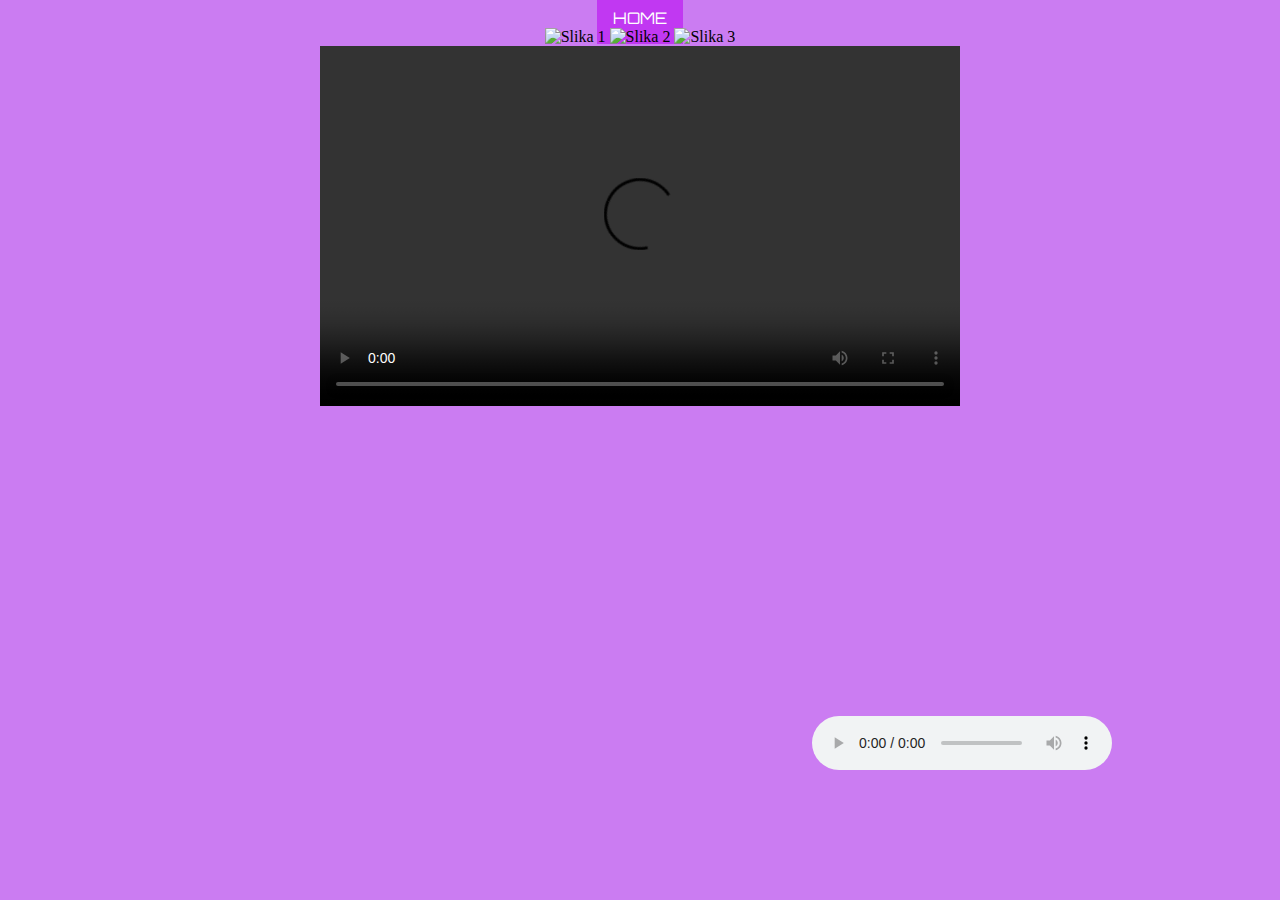
==== stranica2.html @ d1ab0af3 "Add files via upload" ====
<!DOCTYPE html>
<html lang="en">
<head>
    <meta charset="UTF-8">
    <meta name="viewport" content="width=device-width, initial-scale=1.0">
    <link rel="preconnect" href="https://fonts.googleapis.com">
    <link rel="preconnect" href="https://fonts.gstatic.com" crossorigin>
    <link href="https://fonts.googleapis.com/css2?family=Orbitron:wght@400..900&display=swap" rel="stylesheet">
    <link rel="stylesheet" href="styles.css">
    <title>Stranica 2</title>
    <style>
        body {
            background-color: #cb7cf2;
        }
    </style>
</head>
<body>
    <a class="dropbtn" href="index.html">HOME</a>
<br>
    <img class="slike-str2" src="slike/RAPOHOLICS.jpg" alt="Slika 1">
    <img class="slike-str2" src="slike/RAPOHOLICS 2 INSTAGRAM.jpg" alt="Slika 2">
    <img class="slike-str2" src="slike/HIP HOP 2 INSTAGRAM.jpg" alt="Slika 3">
<br>

    <video width="640" height="360" controls><source src="mojzadatak.mp4" type="video/mp4" />Tvoj web browser ne podržava ovaj video format</video>

    <iframe width="640" height="360" src="https://www.youtube.com/embed/l59DiuJCZt4?si=OV6qTGPi58dXNsnR" title="YouTube video player" frameborder="0" allow="accelerometer; autoplay; clipboard-write; encrypted-media; gyroscope; picture-in-picture; web-share" referrerpolicy="strict-origin-when-cross-origin" allowfullscreen></iframe>
    <audio controls>
        <source src="Japanese Bruh Effect.mp3" type="audio/mp3" />
    </audio>
</body>
</html>
---- styles.css ----
body {
    text-align: center;
    background-color: #cb7cf2;
}

h1 {
    background-color: #000000; 
    color: #ffffff;            
}


ol, ul {
    display: inline-block;
    vertical-align: top;
}


.orbitron-p {
  font-family: "Orbitron", sans-serif;
  font-optical-sizing: auto;
  font-weight: 400;
  font-style: normal;
}

.dropbtn {
    background-color: #c138f2;
    color: white;
    padding: 16px;
    font-size: 16px;
    border: none;
    cursor: pointer;
    font-family: "Orbitron", sans-serif;
    text-decoration: none;
  }

.dropdown {
    position: relative;
    display: inline-block;
}

.dropdown-content {
    display: none;
    position: absolute;
    background-color: #f9f9f9;
    min-width: 200px;
    box-shadow: 0px 8px 16px 0px rgba(0,0,0,0.2);
    padding: 12px 16px;
    z-index: 1;
    align-content: center;
  }

.dropdown:hover .dropdown-content {
    display: inline-table;
}

.dropdown-content a {
  color: black;
  padding: 12px 16px;
  text-decoration: none;
  display: block;
  font-family: "Orbitron", sans-serif;
}

.dropdown-content a:hover {background-color: #f1f1f1}

.dropdown:hover .dropbtn {
    background-color: #640487;
  }

.slike-str2 {
    width: 512px;
    height: 512px;
}
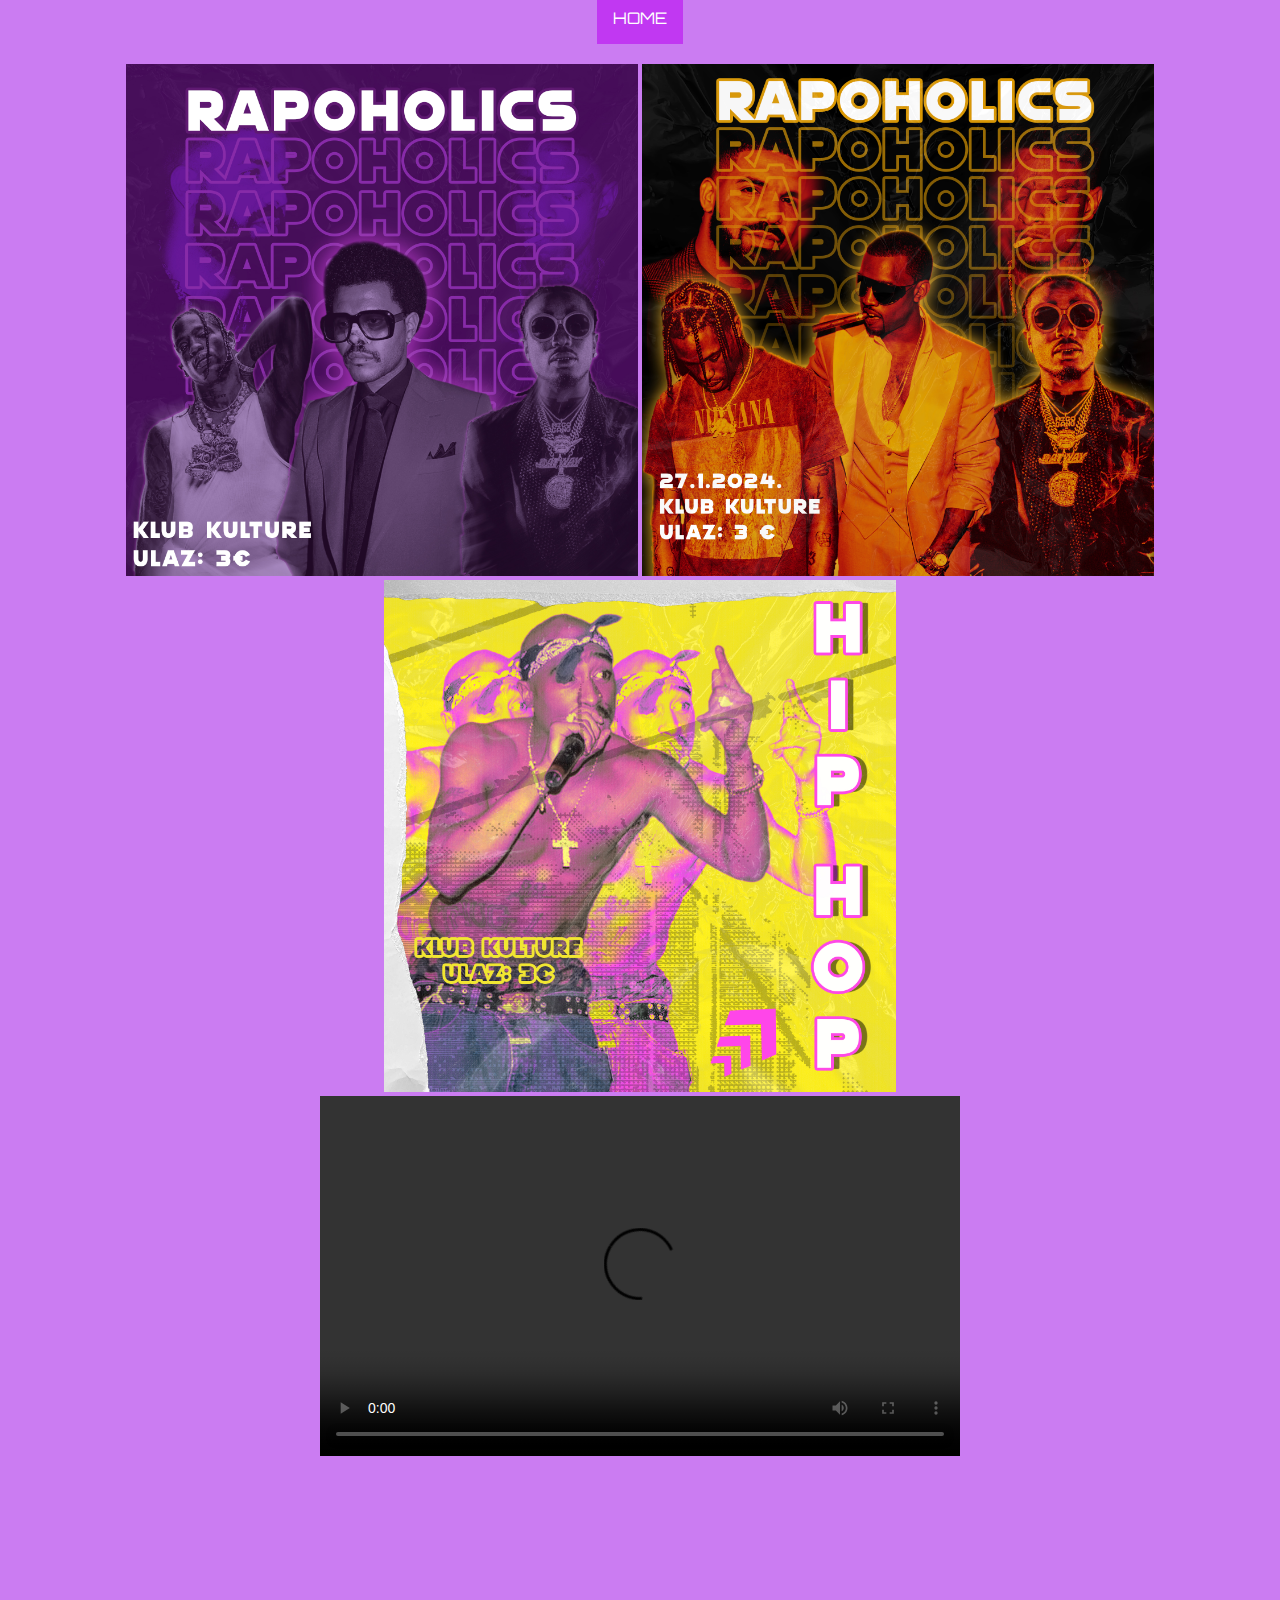
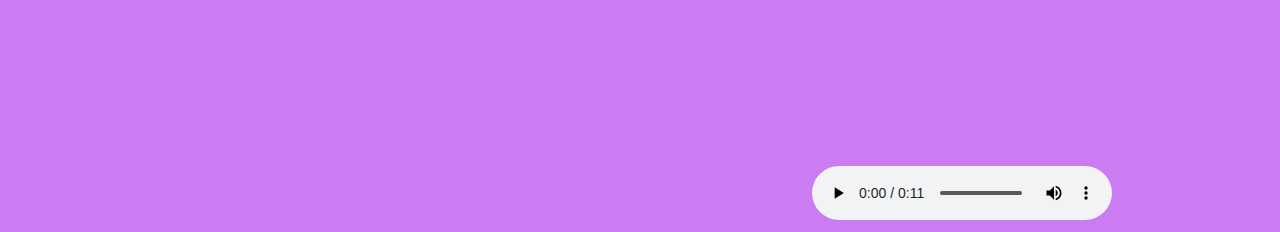
==== commit 2fe38494: "Update stranica2.html" ====
--- a/stranica2.html
+++ b/stranica2.html
@@ -17,6 +17,8 @@
 <body>
     <a class="dropbtn" href="index.html">HOME</a>
 <br>
+<br>
+<br>
     <img class="slike-str2" src="slike/RAPOHOLICS.jpg" alt="Slika 1">
     <img class="slike-str2" src="slike/RAPOHOLICS 2 INSTAGRAM.jpg" alt="Slika 2">
     <img class="slike-str2" src="slike/HIP HOP 2 INSTAGRAM.jpg" alt="Slika 3">
